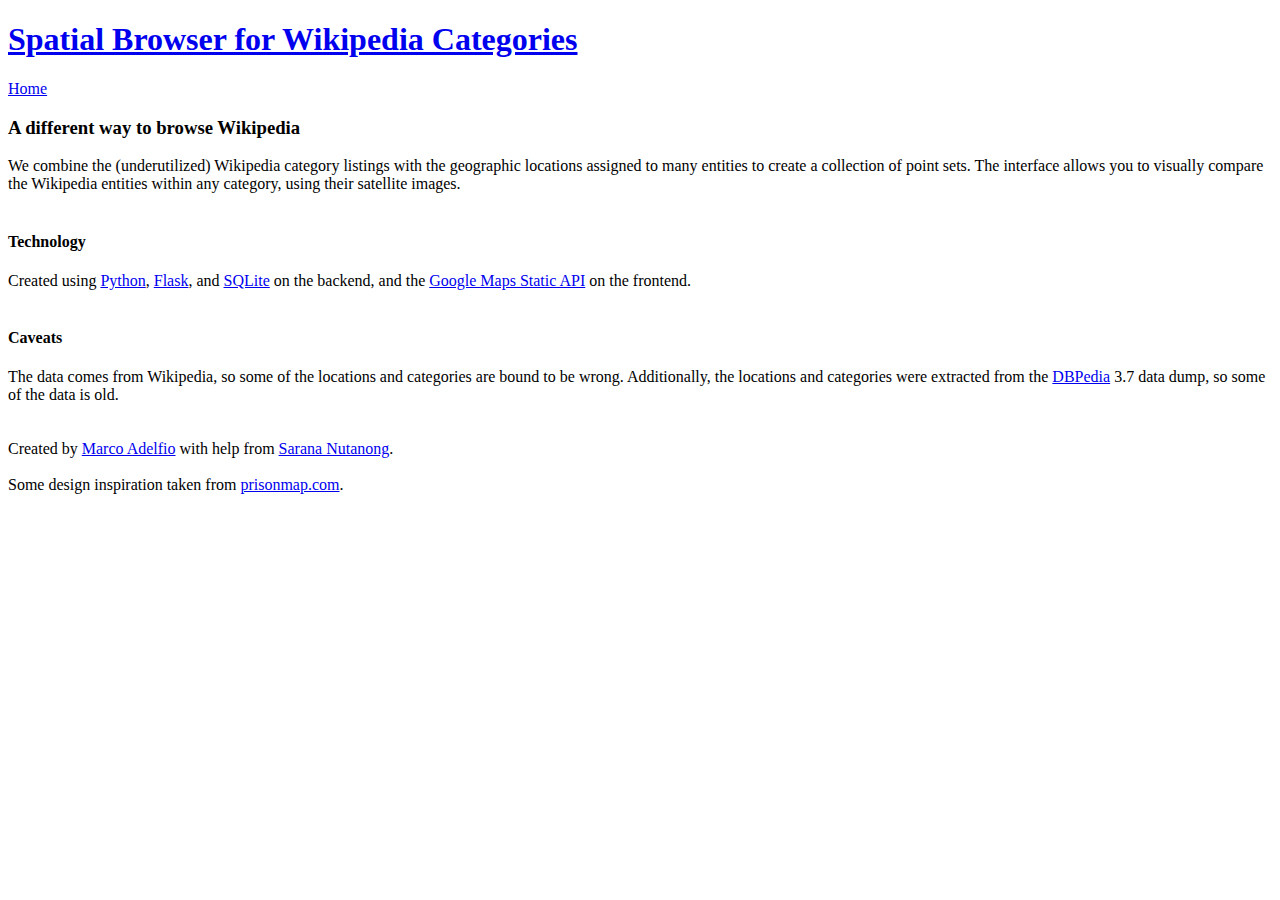
==== templates/about.html @ 477b986e "Added about page, Australian prisons suggestion" ====
<!doctype html>
<html>
  <head>
    <title>Spatial Browser for Wikipedia Categories</title>
    <link rel="stylesheet" href="{{ url_for('.static', filename='gv.css') }}" />
    <link href='http://fonts.googleapis.com/css?family=Dosis' rel='stylesheet' type='text/css'>
  </head>
  <body>
    <div id="header">
      <h1><a href="./">Spatial Browser for Wikipedia Categories</a></h1>
      <div id="nav"><a href="./">Home</a></div>
    </div>
    <div id="main">
      <div id="about">
        <h3>A different way to browse Wikipedia</h3>
        We combine the (underutilized) Wikipedia category listings with
        the geographic locations assigned to many entities to create a
        collection of point sets.  The interface allows you to visually
        compare the Wikipedia entities within any category, using their
        satellite images.
        <br />
        <br />
        <h4>Technology</h4>
        Created using <a target="_blank" href="http://www.python.org">Python</a>, 
        <a target="_blank" href="http://flask.pocoo.org">Flask</a>, and 
        <a target="_blank" href="http://www.sqlite.org">SQLite</a> on the backend, and the
        <a target="_blank" href="https://developers.google.com/maps/documentation/staticmaps/">Google Maps Static API</a> 
        on the frontend.
        <br />
        <br />

        <h4>Caveats</h4>
        The data comes from Wikipedia, so some of the locations and categories
        are bound to be wrong.  Additionally, the locations and categories
        were extracted from the
        <a target="_blank" href="http://dbpedia.org/About">DBPedia</a> 3.7
        data dump, so some of the data is old.
        <br />
        <br />
        <br />
        Created by <a href="http://umiacs.umd.edu/~marco/">Marco Adelfio</a> 
        with help from <a href="http://umiacs.umd.edu/~nutanong/">Sarana Nutanong</a>.
        <br />
        <br />
        Some design inspiration taken from <a href="http://prisonmap.com/">prisonmap.com</a>.
        <br />
        <br />
      </div>

    </div>

  </body>
</html>
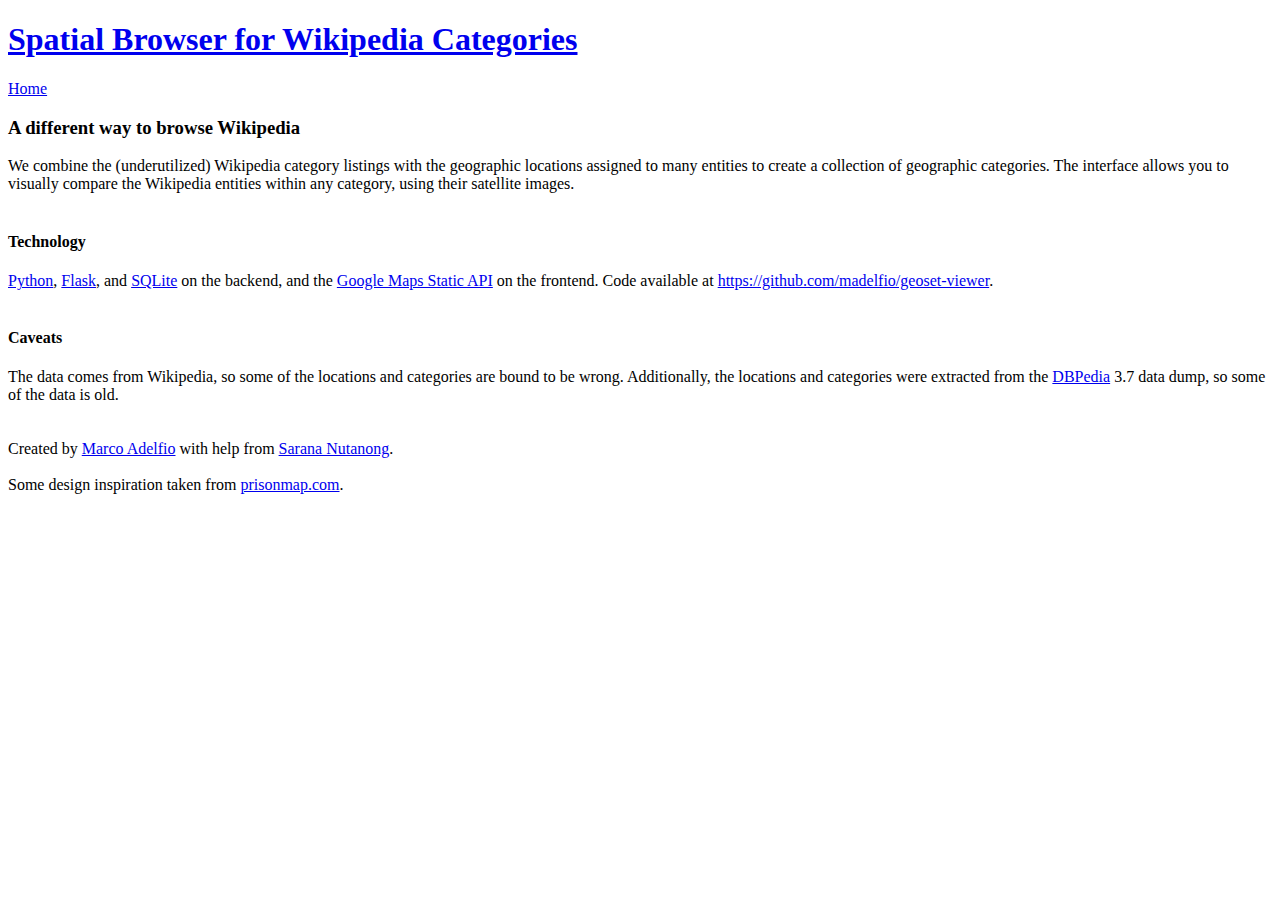
==== commit 25316bc0: "Reworded about page" ====
--- a/templates/about.html
+++ b/templates/about.html
@@ -15,17 +15,18 @@
         <h3>A different way to browse Wikipedia</h3>
         We combine the (underutilized) Wikipedia category listings with
         the geographic locations assigned to many entities to create a
-        collection of point sets.  The interface allows you to visually
-        compare the Wikipedia entities within any category, using their
-        satellite images.
+        collection of geographic categories.  The interface allows you to
+        visually compare the Wikipedia entities within any category, using
+        their satellite images.
         <br />
         <br />
         <h4>Technology</h4>
-        Created using <a target="_blank" href="http://www.python.org">Python</a>, 
-        <a target="_blank" href="http://flask.pocoo.org">Flask</a>, and 
+        <a target="_blank" href="http://www.python.org">Python</a>,
+        <a target="_blank" href="http://flask.pocoo.org">Flask</a>, and
         <a target="_blank" href="http://www.sqlite.org">SQLite</a> on the backend, and the
-        <a target="_blank" href="https://developers.google.com/maps/documentation/staticmaps/">Google Maps Static API</a> 
+        <a target="_blank" href="https://developers.google.com/maps/documentation/staticmaps/">Google Maps Static API</a>
         on the frontend.
+        Code available at <a href="https://github.com/madelfio/geoset-viewer">https://github.com/madelfio/geoset-viewer</a>.
         <br />
         <br />
 
@@ -38,7 +39,7 @@
         <br />
         <br />
         <br />
-        Created by <a href="http://umiacs.umd.edu/~marco/">Marco Adelfio</a> 
+        Created by <a href="http://umiacs.umd.edu/~marco/">Marco Adelfio</a>
         with help from <a href="http://umiacs.umd.edu/~nutanong/">Sarana Nutanong</a>.
         <br />
         <br />
